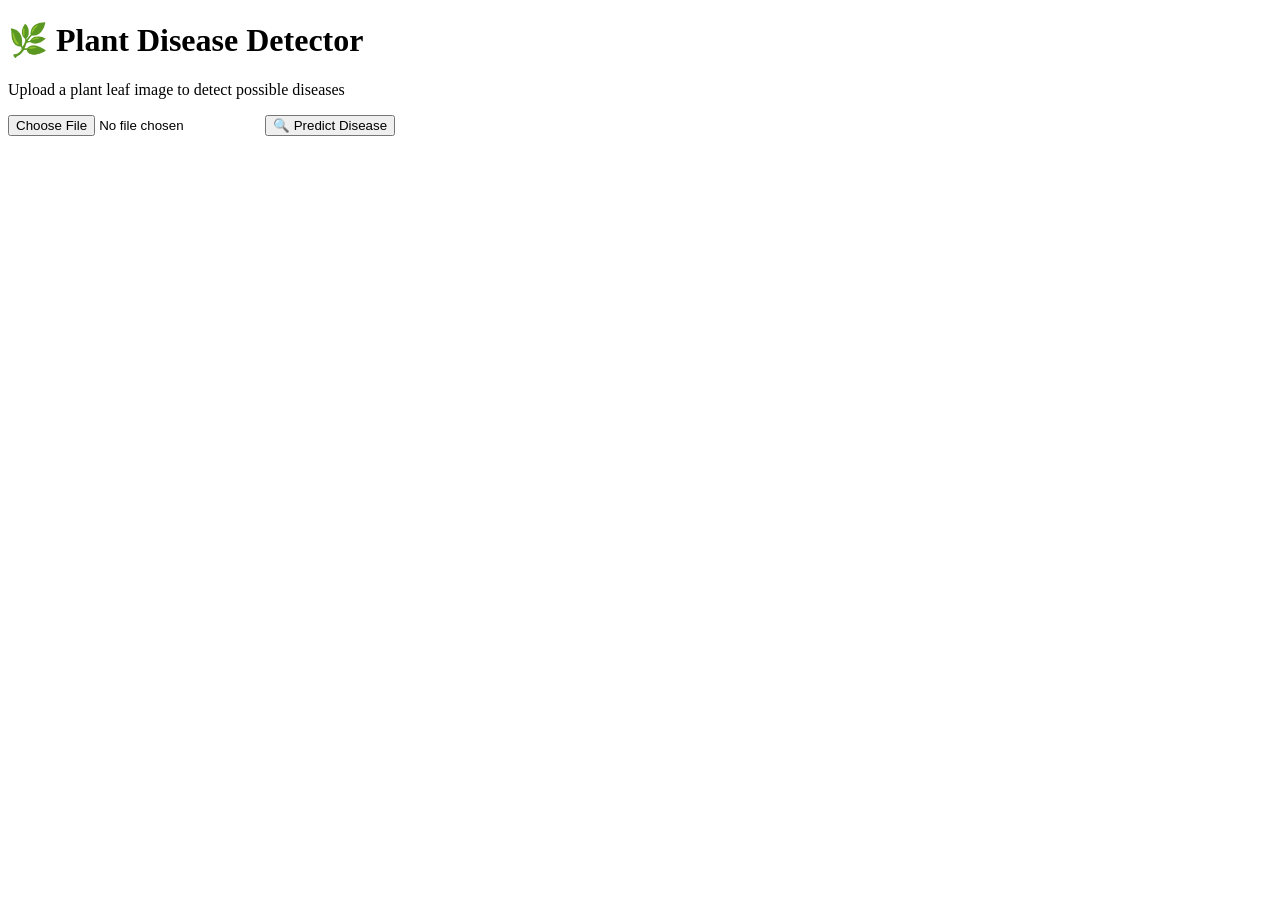
==== index.html @ ec0f65a2 "Add files via upload" ====
<!DOCTYPE html>
<html lang="en">

<head>
    <meta charset="UTF-8">
    <meta name="viewport" content="width=device-width, initial-scale=1.0">

    <title>Plant Disease Detector</title>

    <link rel="stylesheet" href="{{ url_for('static', filename='style.css') }}">
</head>

<body>

    <div class="container">

        <h1>🌿 Plant Disease Detector</h1>

        <p class="subtitle">
            Upload a plant leaf image to detect possible diseases
        </p>

        <form action="/predict" method="POST" enctype="multipart/form-data">

            <input
                type="file"
                name="image"
                accept="image/*"
                required
            >

            <button type="submit">
                🔍 Predict Disease
            </button>

        </form>

    </div>

</body>

</html>
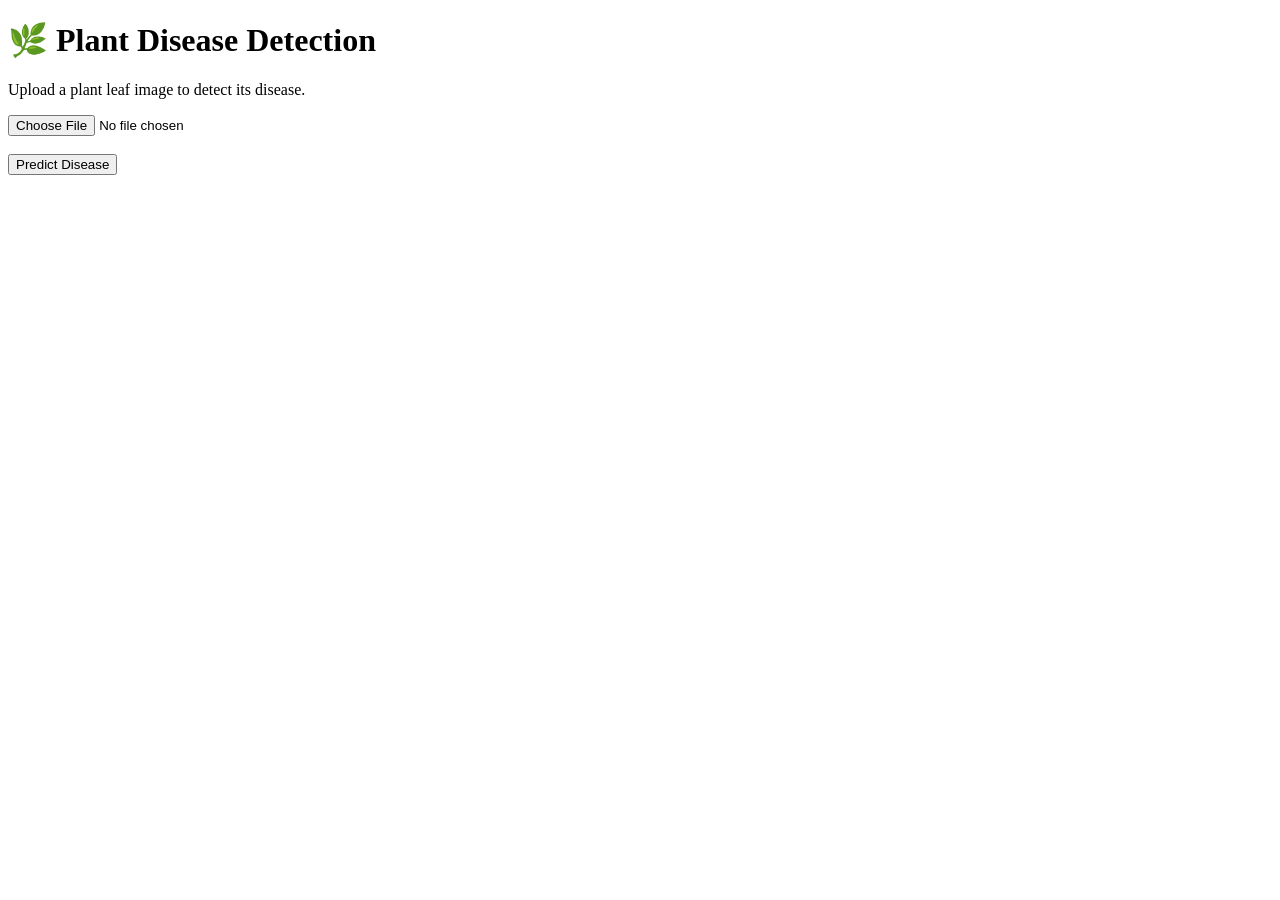
==== commit fa6863f1: "Update index.html" ====
--- a/index.html
+++ b/index.html
@@ -1,12 +1,9 @@
-
 <!DOCTYPE html>
 <html lang="en">
-
 <head>
     <meta charset="UTF-8">
     <meta name="viewport" content="width=device-width, initial-scale=1.0">
-
-    <title>Plant Disease Detector</title>
+    <title>Plant Disease Detection</title>
 
     <link rel="stylesheet" href="{{ url_for('static', filename='style.css') }}">
 </head>
@@ -15,11 +12,9 @@
 
     <div class="container">
 
-        <h1>🌿 Plant Disease Detector</h1>
+        <h1>🌿 Plant Disease Detection</h1>
 
-        <p class="subtitle">
-            Upload a plant leaf image to detect possible diseases
-        </p>
+        <p>Upload a plant leaf image to detect its disease.</p>
 
         <form action="/predict" method="POST" enctype="multipart/form-data">
 
@@ -30,14 +25,13 @@
                 required
             >
 
-            <button type="submit">
-                🔍 Predict Disease
-            </button>
+            <br><br>
+
+            <button type="submit">Predict Disease</button>
 
         </form>
 
     </div>
 
 </body>
-
 </html>
